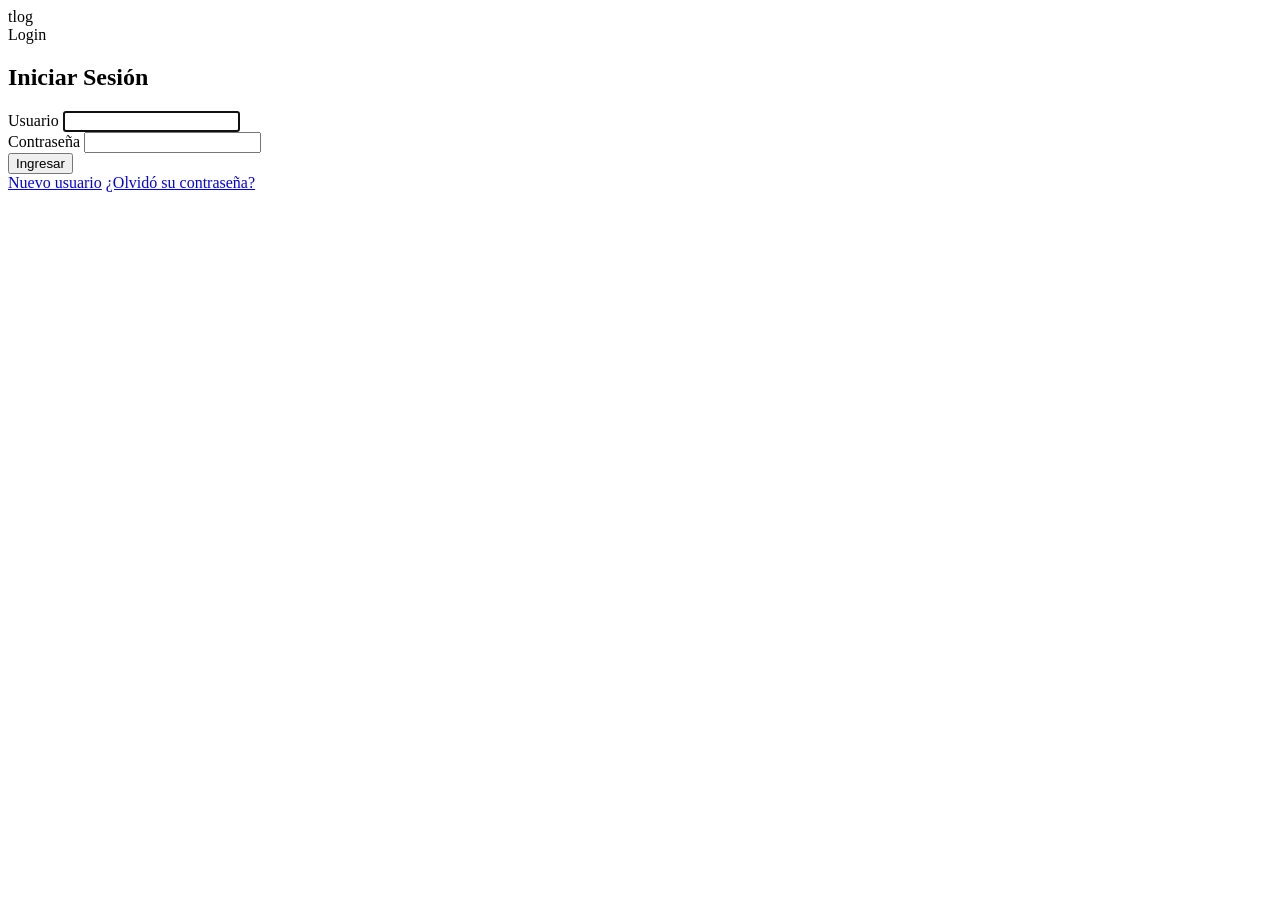
==== static/login/index.html @ f25b3c15 "Begin Rust development" ====
<!DOCTYPE html>
<html lang="es">
<head>
    <meta charset="UTF-8">
    <meta name="viewport" content="width=device-width, initial-scale=1.0">
    <title>tlog - Login</title>
    <link rel="stylesheet" href="/app/login/styles.css">
</head>
<body>
    <nav class="navbar">
        <div class="navbar-brand">tlog</div>
        <div class="navbar-brand">Login</div>
    </nav>
    <div class="login-container">
        <div class="login-card">
            <h2>Iniciar Sesión</h2>
            <form>
                <div class="form-group">
                    <label for="username">Usuario</label>
                    <input type="text" id="username" autofocus>
                </div>
                <div class="form-group">
                    <label for="password">Contraseña</label>
                    <input type="password" id="password">
                </div>
                <button type="button" onclick="loginBtnHandler()" class="login-button">Ingresar</button>
                <div class="login-links">
                    <a href="#">Nuevo usuario</a>
                    <a href="#">¿Olvidó su contraseña?</a>
                </div>
            </form>
        </div>
    </div>

    <script src="/app/login/script.js"></script>
</body>
</html>
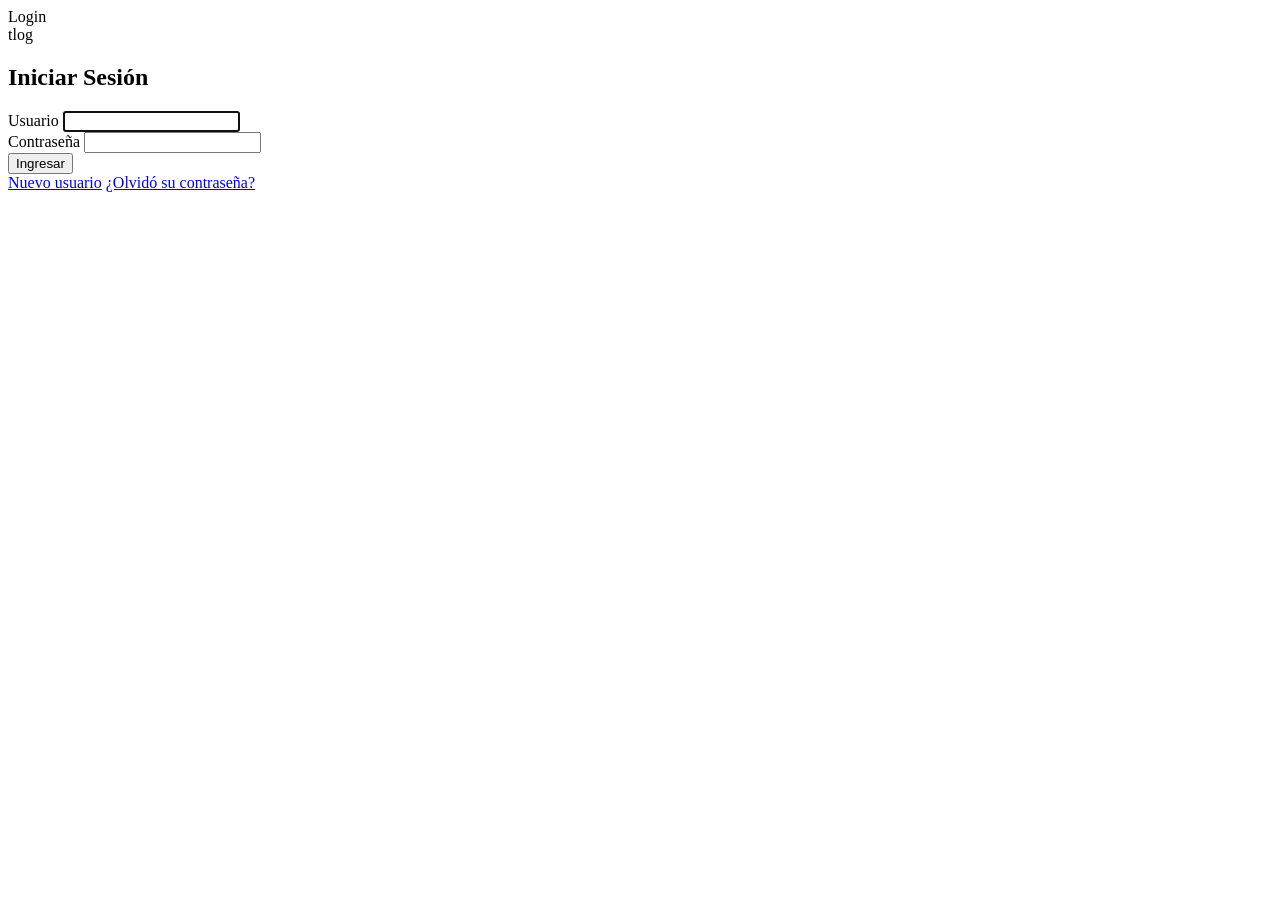
==== commit 76152c8a: "Add worker home page" ====
--- a/static/login/index.html
+++ b/static/login/index.html
@@ -8,8 +8,8 @@
 </head>
 <body>
     <nav class="navbar">
+        <div class="navbar-brand">Login</div>
         <div class="navbar-brand">tlog</div>
-        <div class="navbar-brand">Login</div>
     </nav>
     <div class="login-container">
         <div class="login-card">
